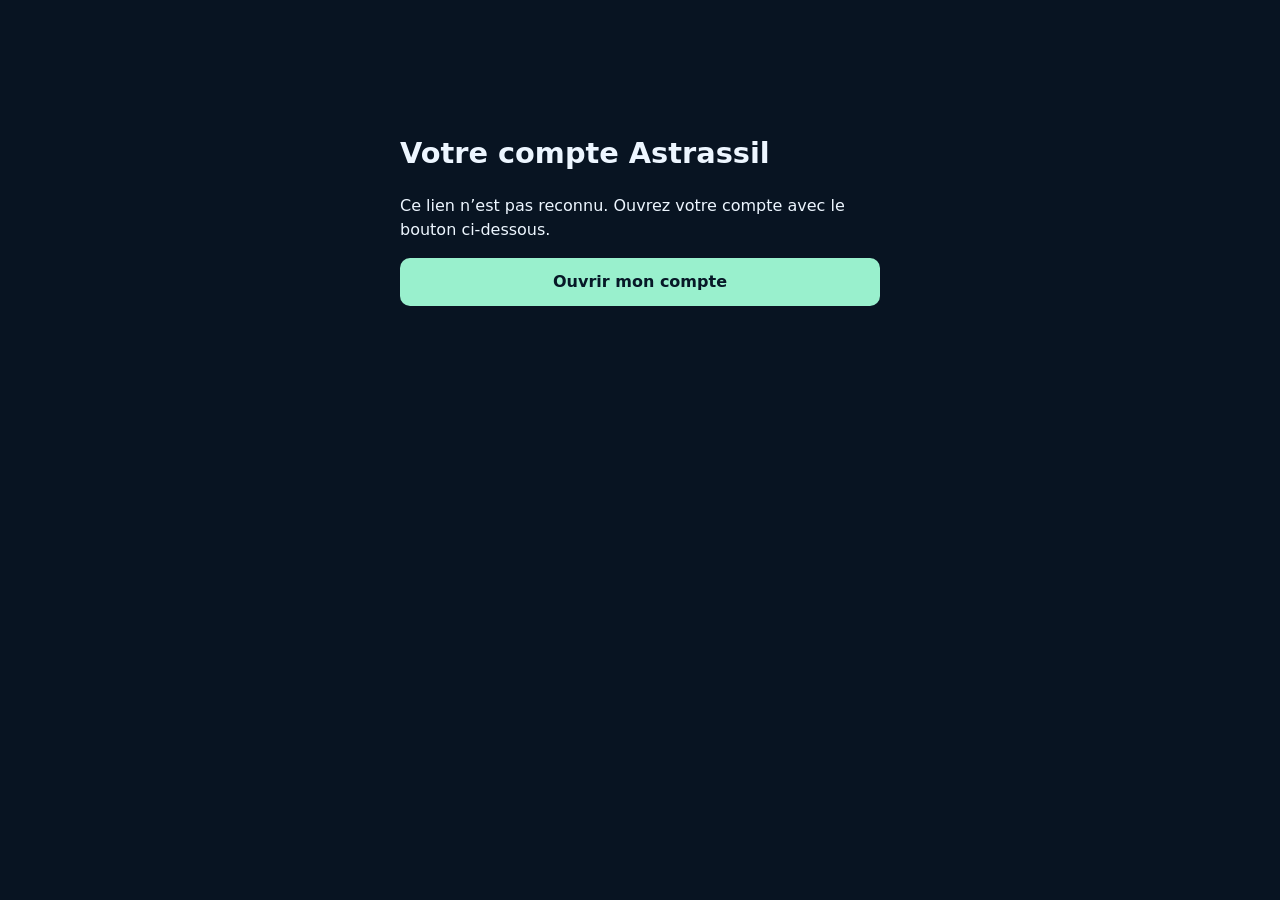
==== compte.html @ 2df5c699 "Simplifier les accès au compte Astrassil depuis Android" ====
<!doctype html>
<html lang="fr"><head><meta charset="utf-8"><meta name="viewport" content="width=device-width,initial-scale=1"><meta name="robots" content="noindex,nofollow"><meta name="referrer" content="no-referrer"><meta http-equiv="Content-Security-Policy" content="default-src 'none'; base-uri 'none'; form-action 'none'; object-src 'none'; script-src 'sha256-kTjGRxCKhyurzhui+8/3a384O8UmYrzX94/h2odUzXA='; style-src 'unsafe-inline'"><title>Ouvrir mon compte — Astrassil</title><style>:root{color-scheme:dark;font:16px/1.5 system-ui,sans-serif;background:#081422;color:#edf6ff}body{margin:0;padding:24px 16px}main{max-width:480px;margin:12vh auto}h1{font-size:1.8rem}a{display:flex;align-items:center;justify-content:center;box-sizing:border-box;min-height:48px;padding:12px;border-radius:10px;background:#99f0cd;color:#071827;text-align:center;text-decoration:none;font-weight:700}a:focus-visible{outline:3px solid #ffe69b;outline-offset:4px}</style></head><body><main><h1>Votre compte Astrassil</h1><p id="account-relay-status" role="status" aria-live="polite">Le navigateur ouvre votre compte. Si rien ne se passe, utilisez ce bouton.</p><a id="account-relay-link" href="https://aberdeen-kansas-tour-lower.trycloudflare.com/connexion" rel="noopener noreferrer">Ouvrir mon compte</a><noscript><p>Utilisez le bouton pour ouvrir la connexion, puis choisissez « Mot de passe oublié ? » si nécessaire.</p></noscript></main><script>(() => {
  const destinations = Object.freeze({
    '': 'https://aberdeen-kansas-tour-lower.trycloudflare.com/connexion',
    '#inscription': 'https://aberdeen-kansas-tour-lower.trycloudflare.com/connexion',
    '#recuperation': 'https://aberdeen-kansas-tour-lower.trycloudflare.com/connexion#recuperation'
  });
  const status = document.getElementById('account-relay-status');
  const link = document.getElementById('account-relay-link');
  const validPage = location.protocol === 'https:' && location.origin === 'https://momolscode.github.io'
    && location.pathname === '/astrassil-fighter-beta-downloads/compte.html' && location.search === '';
  const target = Object.hasOwn(destinations, location.hash) ? destinations[location.hash] : null;
  if (!validPage || !target) {
    status.textContent = 'Ce lien n’est pas reconnu. Ouvrez votre compte avec le bouton ci-dessous.';
    return;
  }
  link.href = target;
  link.textContent = location.hash === '#recuperation' ? 'Retrouver mon mot de passe' : 'Ouvrir mon compte';
  status.textContent = 'Ouverture de votre compte Astrassil…';
  location.replace(target);
})();</script></body></html>
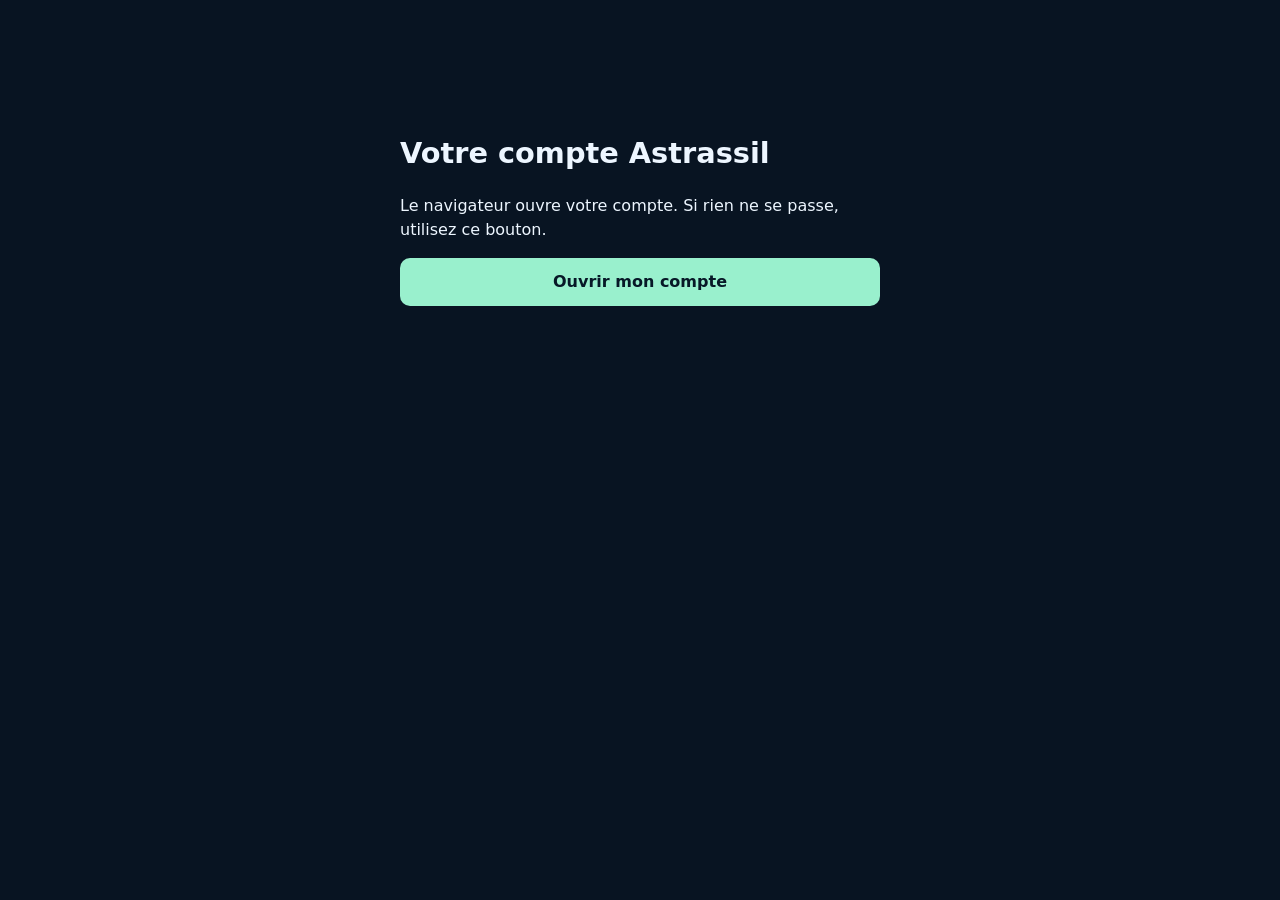
==== commit e5ecc905: "Liens Jouer et Mon compte vers l’adresse stable astrassil.tail2edb90.ts.net" ====
--- a/compte.html
+++ b/compte.html
@@ -1,9 +1,9 @@
 <!doctype html>
-<html lang="fr"><head><meta charset="utf-8"><meta name="viewport" content="width=device-width,initial-scale=1"><meta name="robots" content="noindex,nofollow"><meta name="referrer" content="no-referrer"><meta http-equiv="Content-Security-Policy" content="default-src 'none'; base-uri 'none'; form-action 'none'; object-src 'none'; script-src 'sha256-kTjGRxCKhyurzhui+8/3a384O8UmYrzX94/h2odUzXA='; style-src 'unsafe-inline'"><title>Ouvrir mon compte — Astrassil</title><style>:root{color-scheme:dark;font:16px/1.5 system-ui,sans-serif;background:#081422;color:#edf6ff}body{margin:0;padding:24px 16px}main{max-width:480px;margin:12vh auto}h1{font-size:1.8rem}a{display:flex;align-items:center;justify-content:center;box-sizing:border-box;min-height:48px;padding:12px;border-radius:10px;background:#99f0cd;color:#071827;text-align:center;text-decoration:none;font-weight:700}a:focus-visible{outline:3px solid #ffe69b;outline-offset:4px}</style></head><body><main><h1>Votre compte Astrassil</h1><p id="account-relay-status" role="status" aria-live="polite">Le navigateur ouvre votre compte. Si rien ne se passe, utilisez ce bouton.</p><a id="account-relay-link" href="https://aberdeen-kansas-tour-lower.trycloudflare.com/connexion" rel="noopener noreferrer">Ouvrir mon compte</a><noscript><p>Utilisez le bouton pour ouvrir la connexion, puis choisissez « Mot de passe oublié ? » si nécessaire.</p></noscript></main><script>(() => {
+<html lang="fr"><head><meta charset="utf-8"><meta name="viewport" content="width=device-width,initial-scale=1"><meta name="robots" content="noindex,nofollow"><meta name="referrer" content="no-referrer"><meta http-equiv="Content-Security-Policy" content="default-src 'none'; base-uri 'none'; form-action 'none'; object-src 'none'; script-src 'sha256-kTjGRxCKhyurzhui+8/3a384O8UmYrzX94/h2odUzXA='; style-src 'unsafe-inline'"><title>Ouvrir mon compte — Astrassil</title><style>:root{color-scheme:dark;font:16px/1.5 system-ui,sans-serif;background:#081422;color:#edf6ff}body{margin:0;padding:24px 16px}main{max-width:480px;margin:12vh auto}h1{font-size:1.8rem}a{display:flex;align-items:center;justify-content:center;box-sizing:border-box;min-height:48px;padding:12px;border-radius:10px;background:#99f0cd;color:#071827;text-align:center;text-decoration:none;font-weight:700}a:focus-visible{outline:3px solid #ffe69b;outline-offset:4px}</style></head><body><main><h1>Votre compte Astrassil</h1><p id="account-relay-status" role="status" aria-live="polite">Le navigateur ouvre votre compte. Si rien ne se passe, utilisez ce bouton.</p><a id="account-relay-link" href="https://astrassil.tail2edb90.ts.net/connexion" rel="noopener noreferrer">Ouvrir mon compte</a><noscript><p>Utilisez le bouton pour ouvrir la connexion, puis choisissez « Mot de passe oublié ? » si nécessaire.</p></noscript></main><script>(() => {
   const destinations = Object.freeze({
-    '': 'https://aberdeen-kansas-tour-lower.trycloudflare.com/connexion',
-    '#inscription': 'https://aberdeen-kansas-tour-lower.trycloudflare.com/connexion',
-    '#recuperation': 'https://aberdeen-kansas-tour-lower.trycloudflare.com/connexion#recuperation'
+    '': 'https://astrassil.tail2edb90.ts.net/connexion',
+    '#inscription': 'https://astrassil.tail2edb90.ts.net/connexion',
+    '#recuperation': 'https://astrassil.tail2edb90.ts.net/connexion#recuperation'
   });
   const status = document.getElementById('account-relay-status');
   const link = document.getElementById('account-relay-link');
